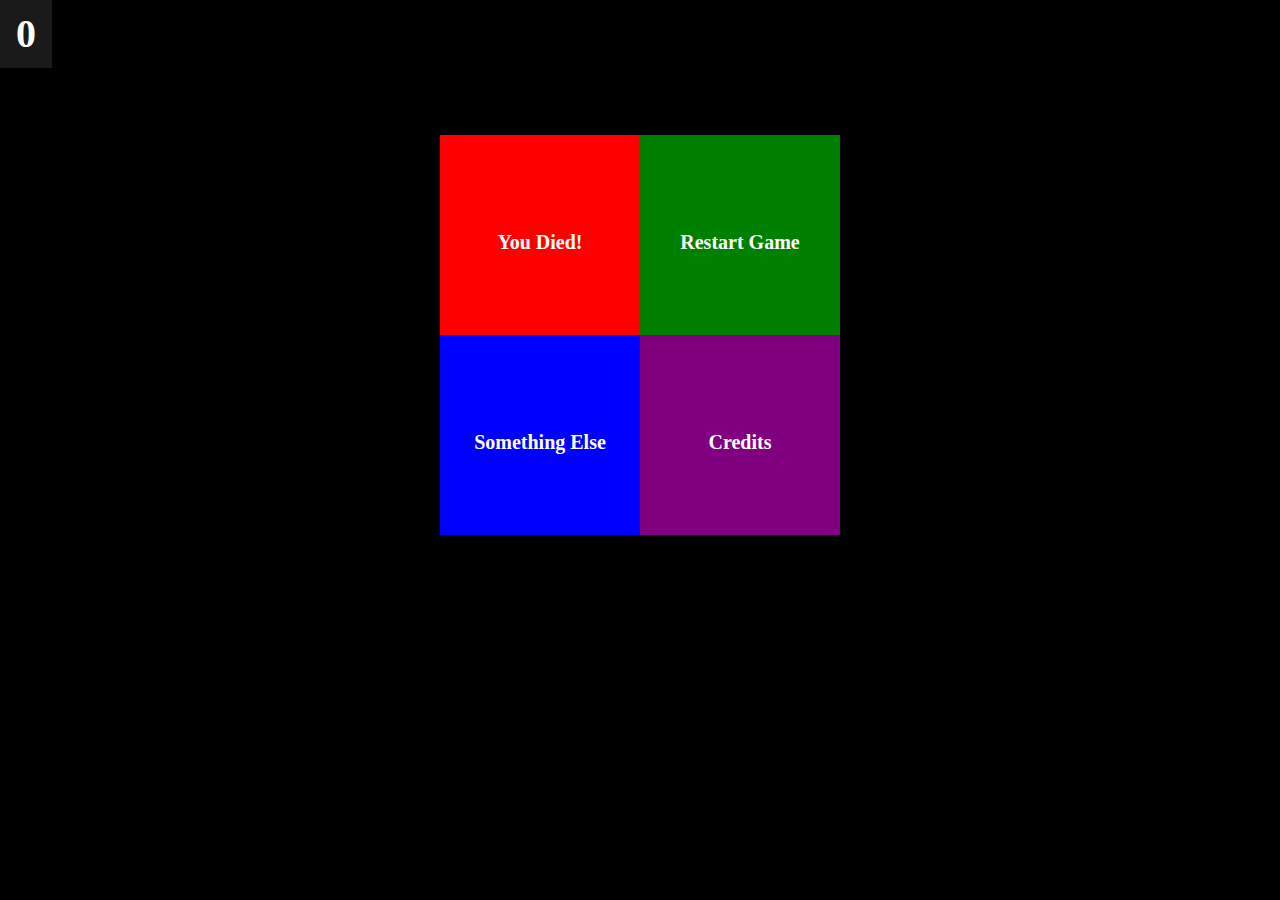
==== index.html @ 5a7988da "added simple restart menu" ====
<!DOCTYPE html>
<html>

<script id="vertex-shader" type="x-shader/x-vertex">
attribute vec4 vPosition;
attribute  vec2 vBuildTexCoord;
attribute vec3 vNormal;

uniform mat4 mvMatrix, pMatrix;

uniform vec4 ambientProduct, diffuseProduct, specularProduct;
uniform vec3 lightPosition;
uniform float shininess;

varying vec2 fBuildTexCoord;
varying vec4 fColor;

void main()
{
 	vec3 pos = (mvMatrix * vPosition).xyz;
    //light position in camera space

    vec3 L = normalize(lightPosition - pos); 
    vec3 E = normalize(-pos);
    vec3 H = normalize(L + E);
    //vec3 N = normalize(mvMatrix * vec4(vNormal, 0.0)).xyz; 

    //vec4 ambient = ambientProduct;
    //float kd = abs(dot(L, N));
    //vec4 diffuse = kd * diffuseProduct;

    //float ks = pow(abs(dot(N, H)), shininess);
    //vec4 specular = ks * specularProduct;

    // fColor = ambient + diffuse + specular;
    // fColor.a  = 1.0;

    gl_Position = pMatrix * mvMatrix * vPosition;

	fBuildTexCoord = vBuildTexCoord;
	
    
}
</script>

<script id="fragment-shader" type="x-shader/x-fragment">

precision mediump float;

varying vec2 fBuildTexCoord;
uniform sampler2D texture;

uniform float colorChange;

void main()
{
   if(colorChange==0.0)
    	gl_FragColor = texture2D( texture, fBuildTexCoord );
    else if(colorChange==1.0) 
    	gl_FragColor = vec4(.3,.3,.3,1);
}
</script>
<script src="jquery-1.11.1.min.js"></script>
<script type="text/javascript" src="Common/webgl-utils.js"></script>
<script type="text/javascript" src="Common/initShaders.js"></script>
<script type="text/javascript" src="Common/MV.js"></script>
<script type="text/javascript" src="globals.js"></script>
<script type="text/javascript" src="load.js"></script>
<script type="text/javascript" src="main.js"></script>
<script type="text/javascript" src="collisionDetection.js"></script>
<link rel="stylesheet" type="text/css" href="styles.css">

<body>
<audio id="song" autoplay loop>
 <!-- <source src="WE_SINK.ogg" type="audio/ogg"> -->
  <source src="Sounds/WE_SINK.mp3" type="audio/mpeg">
  Your browser does not support the audio tag.
</audio>


<audio id='crash'>
	<source src="Sounds/explosion.mp3" type="audio/mpeg">
</audio>

<div class='canvas-wrap'>
	<canvas id="gl-canvas" width="1406" height="668">
	Oops ... your browser doesn't support the HTML5 canvas element
	</canvas>
	<div class='menu-wrap'>
		<div class='inner-wrap'>
			<div class='row'>
				<div style='background:red' class='col'><h2>You Died!</h2></div><div id='restart' style='background:green' class='col'><h2>Restart Game</h2></div>
			</div>
			<div class='row'>
				<div style = 'background:blue;' class='col'><h2>Something Else</h2></div><div style = 'background:purple' class='col'><h2>Credits</h2></div>
			</div>
		</div>
	</div>
</div>

<script>
	var song = document.getElementById("song");
	song.volume = .2;
	$(document).ready(function(){
		$('.menu-wrap').hide();
	});
	$('#restart').click(function(){
		restart = true;
		$('.menu-wrap').hide();
	});
</script>

<div class="count">0</div>
</body>
</html>
---- styles.css ----
html
{
  background: black;
  margin:0;
}

body
{
  text-align: center;
  color: #ffffff;
  margin:0;
}
canvas
{
	margin:0;
	position:absolute;
	top:0;
	left:0;
}

.count
{
  position: absolute;
  top:0;
  left:0;
  margin: 0px 0;
  padding: 14px 16px;
  font-size: 40px;
  line-height: 40px;
  font-weight: 600;
  font-smoothing: antialiased;
  -webkit-font-smoothing: antialiased;
  +border-radius(4px);
  display: inline-block;
  background: rgba(255,255,255,0.1);
}
  
  &.glow{
    +text-shadow(0 0 4px #ffffff);
    }
    
#col
{
	position:absolute;
	bottom:20px;
	left:0px;
}

.canvas-wrap
{
	width:auto
	height:auto;
	position:absolute;
	top:0;
	left:0;
	right:0;
	bottom:0;
}

.menu-wrap
{
	position:absolute;
	width:100%;
	height:400px;
	top:15%;
	display:hidden;
}
.inner-wrap
{
	margin:auto;
	height:100%;
	width:400px;
}
.row
{
	width:100%;
	height:50%;
	margin: 0;
	padding: 0;

}
.col
{
	width:50%;
	height:100%;
	margin:0;
	padding:0;
	display:inline-block;
	background:green;
	cursor:pointer;

}
h2
{
	color:white;
	text-align:center;
	font-size: 20px;
	margin-top: 48%;
  	font-weight: 600;
  	font-smoothing: antialiased;
  	-webkit-font-smoothing: antialiased;
  	+border-radius(4px);
}
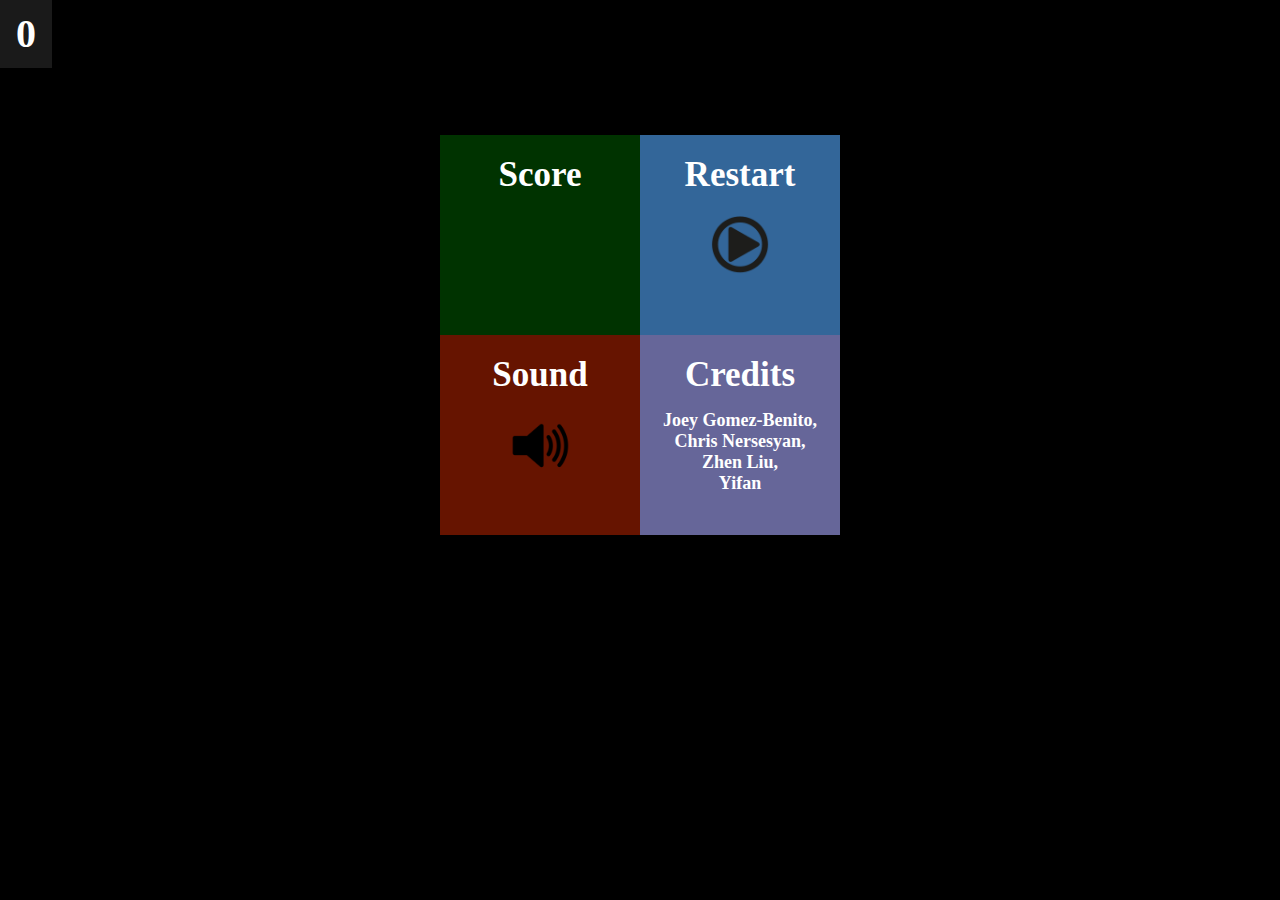
==== commit 97f77ba4: "Menu changes and improvements" ====
--- a/index.html
+++ b/index.html
@@ -89,13 +89,34 @@
 	<div class='menu-wrap'>
 		<div class='inner-wrap'>
 			<div class='row'>
-				<div style='background:red' class='col'><h2>You Died!</h2></div><div id='restart' style='background:green' class='col'><h2>Restart Game</h2></div>
+				<div style='background:#003300; float:left;' class='col'>	
+					<div class='text'>
+						<h1>Score</h1>
+						<h2 class='score-text' style='font-size:65px'></h2>
+					</div>
+				</div><div id='restart' style='background:#336699; float:right;' class='col'>
+					<div class='text'>
+						<h1 style='margin-bottom:20px;'>Restart</h1>
+						<img src = 'images/play.png'>
+					</div>
+				</div>
 			</div>
 			<div class='row'>
-				<div style = 'background:blue;' class='col'><h2>Something Else</h2></div><div style = 'background:purple' class='col'><h2>Credits</h2></div>
+				<div style = 'background:#661400; float:left;' class='col'>
+					<div class='text'>
+						<h1 style='margin-bottom:20px;'>Sound</h1>
+						<div id='sound-btn' class='play'></div>
+					</div>
+			</div><div style = 'background:#666699; float:right' class='col'>
+				<div class='text'>
+					<h1 style='margin-bottom:15px;'>Credits<br></h1>
+					<h2>Joey Gomez-Benito, <br>Chris Nersesyan, <br>Zhen Liu, <br>Yifan</h2>
+				</div>
+			</div>
 			</div>
 		</div>
 	</div>
+	<div class="count">0</div>
 </div>
 
 <script>
@@ -107,9 +128,26 @@
 	$('#restart').click(function(){
 		restart = true;
 		$('.menu-wrap').hide();
+		$('.count').show();
 	});
+	
+	
+	$('#sound-btn').click(function(){
+   		$('#sound-btn').toggleClass('play');
+   		if(!$('#sound-btn').hasClass('play'))
+		{
+			song.pause();
+		}
+		else
+		{
+			song.play();
+		//alert("here");
+		}
+   		
+	});
+
 </script>
 
-<div class="count">0</div>
+
 </body>
 </html>
--- a/styles.css
+++ b/styles.css
@@ -77,6 +77,7 @@
 	height:50%;
 	margin: 0;
 	padding: 0;
+	background:black;
 
 }
 .col
@@ -90,14 +91,65 @@
 	cursor:pointer;
 
 }
-h2
+.col:hover
+{
+	opacity:.8;
+}
+
+h2, h1
 {
 	color:white;
 	text-align:center;
-	font-size: 20px;
-	margin-top: 48%;
   	font-weight: 600;
   	font-smoothing: antialiased;
   	-webkit-font-smoothing: antialiased;
   	+border-radius(4px);
+  	margin:0;
+  	padding:0;
+  	
 }
+
+h2
+{
+	font-size:18px;
+}
+h1
+{
+	font-size:35px;
+}
+.text
+{
+	padding:20px;
+}
+.text-inner
+{
+	clear:both;
+	position:absolute;
+	top:0;
+	right:0;
+	left:0;
+	bottom:0;
+	
+}
+.play
+{
+	background-image:url('images/sound_on.png') !important;
+	width:60px;
+	height:60px;
+	background-size:cover;
+	margin:auto;
+}
+#sound-btn
+{
+	background-image:url('images/sound_off.png');
+	width:60px;
+	height:60px;
+	background-size:cover;
+	margin:auto;
+}
+img
+{
+	width:60px;
+	height:auto;
+	margin:auto;
+}
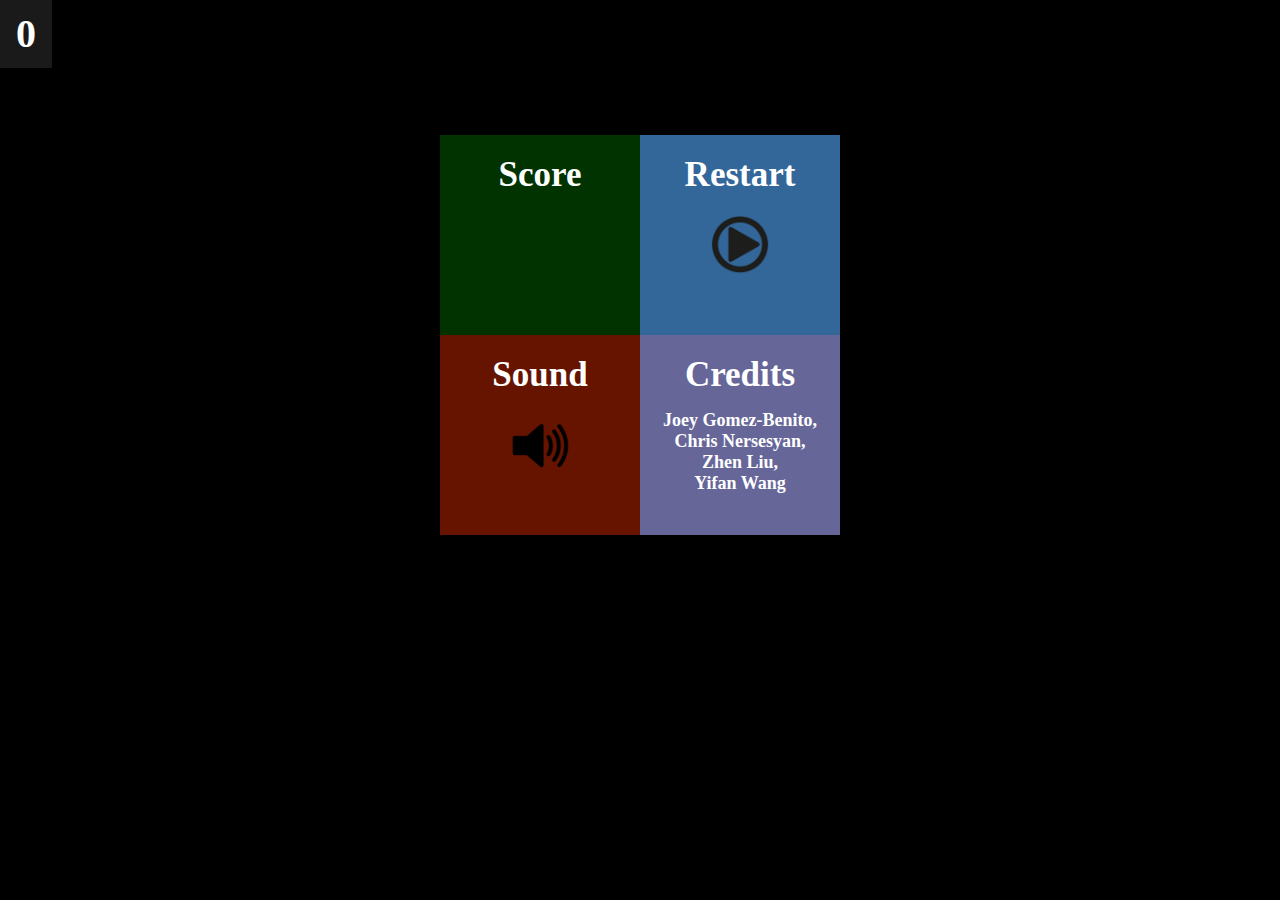
==== commit 141d1fc0: "Added Yifan's last name" ====
--- a/index.html
+++ b/index.html
@@ -12,32 +12,50 @@
 uniform vec3 lightPosition;
 uniform float shininess;
 
+uniform float colorChange;
+
 varying vec2 fBuildTexCoord;
 varying vec4 fColor;
+varying float fColorChange;
 
 void main()
 {
- 	vec3 pos = (mvMatrix * vPosition).xyz;
-    //light position in camera space
 
-    vec3 L = normalize(lightPosition - pos); 
-    vec3 E = normalize(-pos);
-    vec3 H = normalize(L + E);
-    //vec3 N = normalize(mvMatrix * vec4(vNormal, 0.0)).xyz; 
+	if(colorChange == 1.0)
+	{
+		vec3 pos = (mvMatrix * vPosition).xyz;
+		
+		//light position in camera space
+		vec3 L = normalize(lightPosition - pos); 
+		vec3 E = normalize(-pos);
+		vec3 H = normalize(L + E);
+		vec3 N = normalize(mvMatrix * vec4(vNormal, 0.0)).xyz; 
 
-    //vec4 ambient = ambientProduct;
-    //float kd = abs(dot(L, N));
-    //vec4 diffuse = kd * diffuseProduct;
+		vec4 ambient = ambientProduct;
+		//float kd = abs(dot(L, N));
+		float kd = max( dot(L,N), 0.0 );
+		vec4 diffuse = kd * diffuseProduct;
 
-    //float ks = pow(abs(dot(N, H)), shininess);
-    //vec4 specular = ks * specularProduct;
-
-    // fColor = ambient + diffuse + specular;
-    // fColor.a  = 1.0;
-
-    gl_Position = pMatrix * mvMatrix * vPosition;
-
+		//float ks = pow(abs(dot(N, H)), shininess);
+		float ks = pow( max(dot(N, H), 0.0), shininess );
+		vec4 specular = ks * specularProduct;
+		
+		if( dot(L, N) < 0.0 ) {
+			specular = vec4(0.0, 0.0, 0.0, 1.0);
+		} 
+		
+		fColor = ambient + diffuse + specular;
+		fColor.a  = 1.0;
+	}
+	
+	else
+	{
+		fColor = vec4(1,1,1,1);
+	}
+	
+	gl_Position = pMatrix * mvMatrix * vPosition;
 	fBuildTexCoord = vBuildTexCoord;
+	fColorChange = colorChange;
 	
     
 }
@@ -48,16 +66,18 @@
 precision mediump float;
 
 varying vec2 fBuildTexCoord;
+varying vec4 fColor;
+varying float fColorChange;
 uniform sampler2D texture;
 
-uniform float colorChange;
+
 
 void main()
 {
-   if(colorChange==0.0)
+   if(fColorChange==0.0)
     	gl_FragColor = texture2D( texture, fBuildTexCoord );
-    else if(colorChange==1.0) 
-    	gl_FragColor = vec4(.3,.3,.3,1);
+   else if(fColorChange==1.0) 
+    	gl_FragColor = fColor;
 }
 </script>
 <script src="jquery-1.11.1.min.js"></script>
@@ -92,7 +112,7 @@
 				<div style='background:#003300; float:left;' class='col'>	
 					<div class='text'>
 						<h1>Score</h1>
-						<h2 class='score-text' style='font-size:65px'></h2>
+						<h2 class='score-text' style='font-size:65px;margin-top:20px'></h2>
 					</div>
 				</div><div id='restart' style='background:#336699; float:right;' class='col'>
 					<div class='text'>
@@ -102,7 +122,7 @@
 				</div>
 			</div>
 			<div class='row'>
-				<div style = 'background:#661400; float:left;' class='col'>
+				<div id = 'sound-div' style = 'background:#661400; float:left;' class='col'>
 					<div class='text'>
 						<h1 style='margin-bottom:20px;'>Sound</h1>
 						<div id='sound-btn' class='play'></div>
@@ -110,7 +130,7 @@
 			</div><div style = 'background:#666699; float:right' class='col'>
 				<div class='text'>
 					<h1 style='margin-bottom:15px;'>Credits<br></h1>
-					<h2>Joey Gomez-Benito, <br>Chris Nersesyan, <br>Zhen Liu, <br>Yifan</h2>
+					<h2>Joey Gomez-Benito, <br>Chris Nersesyan, <br>Zhen Liu, <br>Yifan Wang</h2>
 				</div>
 			</div>
 			</div>
@@ -121,7 +141,7 @@
 
 <script>
 	var song = document.getElementById("song");
-	song.volume = .2;
+	song.volume = .5;
 	$(document).ready(function(){
 		$('.menu-wrap').hide();
 	});
@@ -132,15 +152,17 @@
 	});
 	
 	
-	$('#sound-btn').click(function(){
+	$('#sound-div').click(function(){
    		$('#sound-btn').toggleClass('play');
    		if(!$('#sound-btn').hasClass('play'))
 		{
 			song.pause();
+			
 		}
 		else
 		{
 			song.play();
+			
 		//alert("here");
 		}
    		
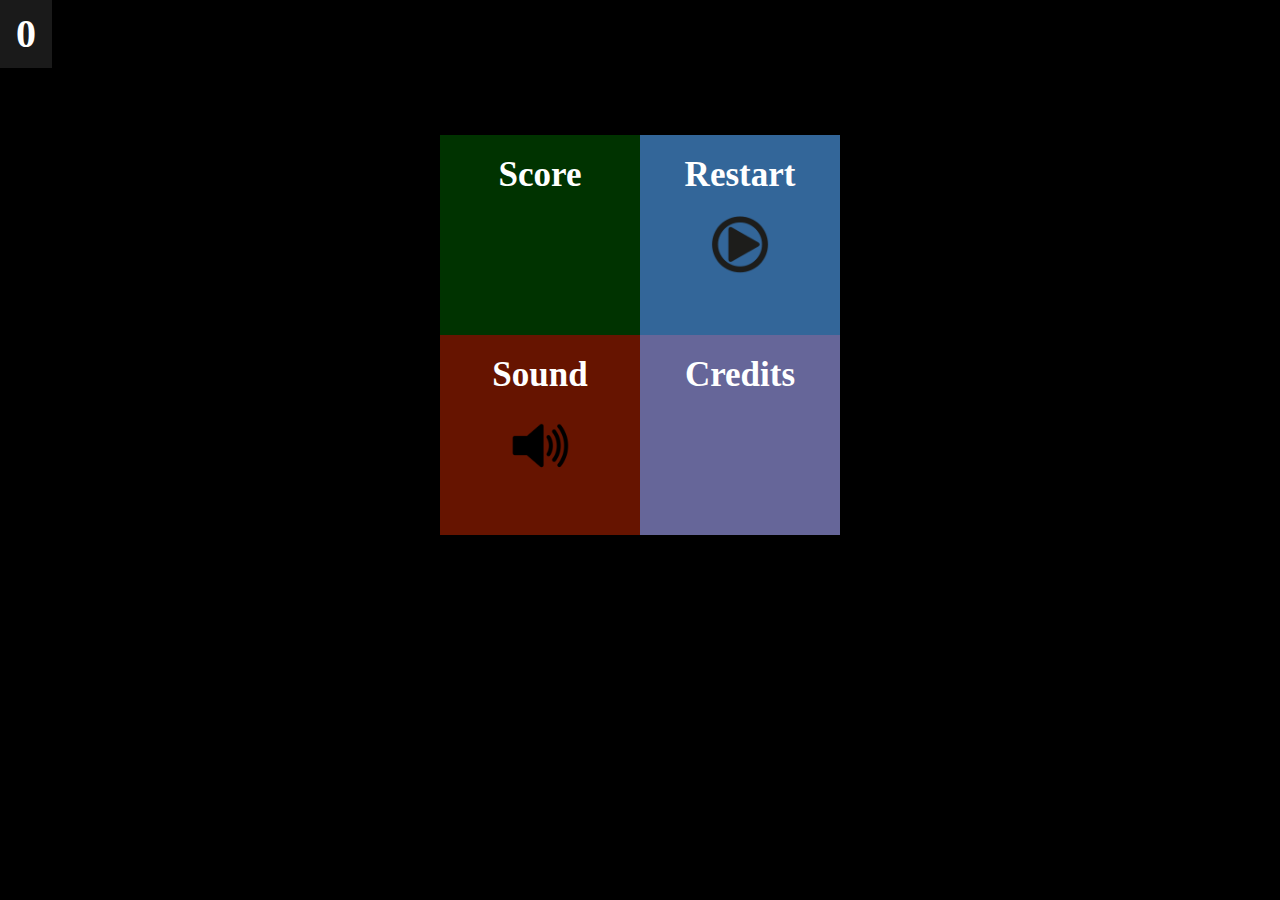
==== commit 6c84fabb: "remove names" ====
--- a/index.html
+++ b/index.html
@@ -17,6 +17,12 @@
 varying vec2 fBuildTexCoord;
 varying vec4 fColor;
 varying float fColorChange;
+varying vec4 fPosition;
+varying vec3 fLightPosition;
+varying mat4 fmvMatrix;
+varying vec4 fAmbientProduct;
+varying vec4 fDiffuseProduct;
+varying vec4 fSpecularProduct;
 
 void main()
 {
@@ -56,8 +62,13 @@
 	gl_Position = pMatrix * mvMatrix * vPosition;
 	fBuildTexCoord = vBuildTexCoord;
 	fColorChange = colorChange;
-	
-    
+	fPosition = vPosition;
+	fLightPosition = lightPosition;
+    fmvMatrix = mvMatrix;
+	fAmbientProduct =ambientProduct;
+    fDiffuseProduct = diffuseProduct;
+    fSpecularProduct = specularProduct ;
+
 }
 </script>
 
@@ -68,7 +79,16 @@
 varying vec2 fBuildTexCoord;
 varying vec4 fColor;
 varying float fColorChange;
+varying vec4 fPosition;
+varying vec3 fLightPosition;
+varying mat4 fmvMatrix;
+varying vec4 fAmbientProduct;
+varying vec4 fDiffuseProduct;
+varying vec4 fSpecularProduct;
+
+
 uniform sampler2D texture;
+uniform sampler2D texture2;
 
 
 
@@ -76,6 +96,41 @@
 {
    if(fColorChange==0.0)
     	gl_FragColor = texture2D( texture, fBuildTexCoord );
+	else if(fColorChange==2.0)
+	{
+		//bump map part
+		//vec3 NN =  normalize(texture2D( texture2, fBuildTexCoord ).rgb * 2.0 - 1.0);  
+		vec3 NN =  normalize(texture2D( texture2, fBuildTexCoord ).rgb * 2.0 - 1.0);  
+		
+		vec3 pos = (fmvMatrix * fPosition).xyz;
+		
+		//light position in camera space
+		vec3 L = normalize(fLightPosition - pos); 
+		vec3 E = normalize(-pos);
+		vec3 H = normalize(L + E);
+		vec3 N = normalize(fmvMatrix * vec4(NN, 0.0)).xyz; 
+		vec4 ambient = fAmbientProduct;
+		float kd = max( dot(L,N), 0.0 );
+		vec4 diffuse = kd * fDiffuseProduct;
+
+		//float ks = pow(abs(dot(N, H)), shininess);
+		float ks = pow( max(dot(N, H), 0.0), 500.0 );
+		vec4 specular = ks * fSpecularProduct;
+		
+		
+		
+		if( dot(L, N) < 0.0 ) {
+			specular = vec4(0.0, 0.0, 0.0, 1.0);
+		} 
+		
+		vec4 bumpColor = ambient + diffuse + specular;
+		bumpColor.a = 1.0;
+		
+		
+		gl_FragColor = texture2D( texture, fBuildTexCoord ) * bumpColor ; 
+	
+	
+	}
    else if(fColorChange==1.0) 
     	gl_FragColor = fColor;
 }
@@ -130,7 +185,7 @@
 			</div><div style = 'background:#666699; float:right' class='col'>
 				<div class='text'>
 					<h1 style='margin-bottom:15px;'>Credits<br></h1>
-					<h2>Joey Gomez-Benito, <br>Chris Nersesyan, <br>Zhen Liu, <br>Yifan Wang</h2>
+					<h2></h2>
 				</div>
 			</div>
 			</div>
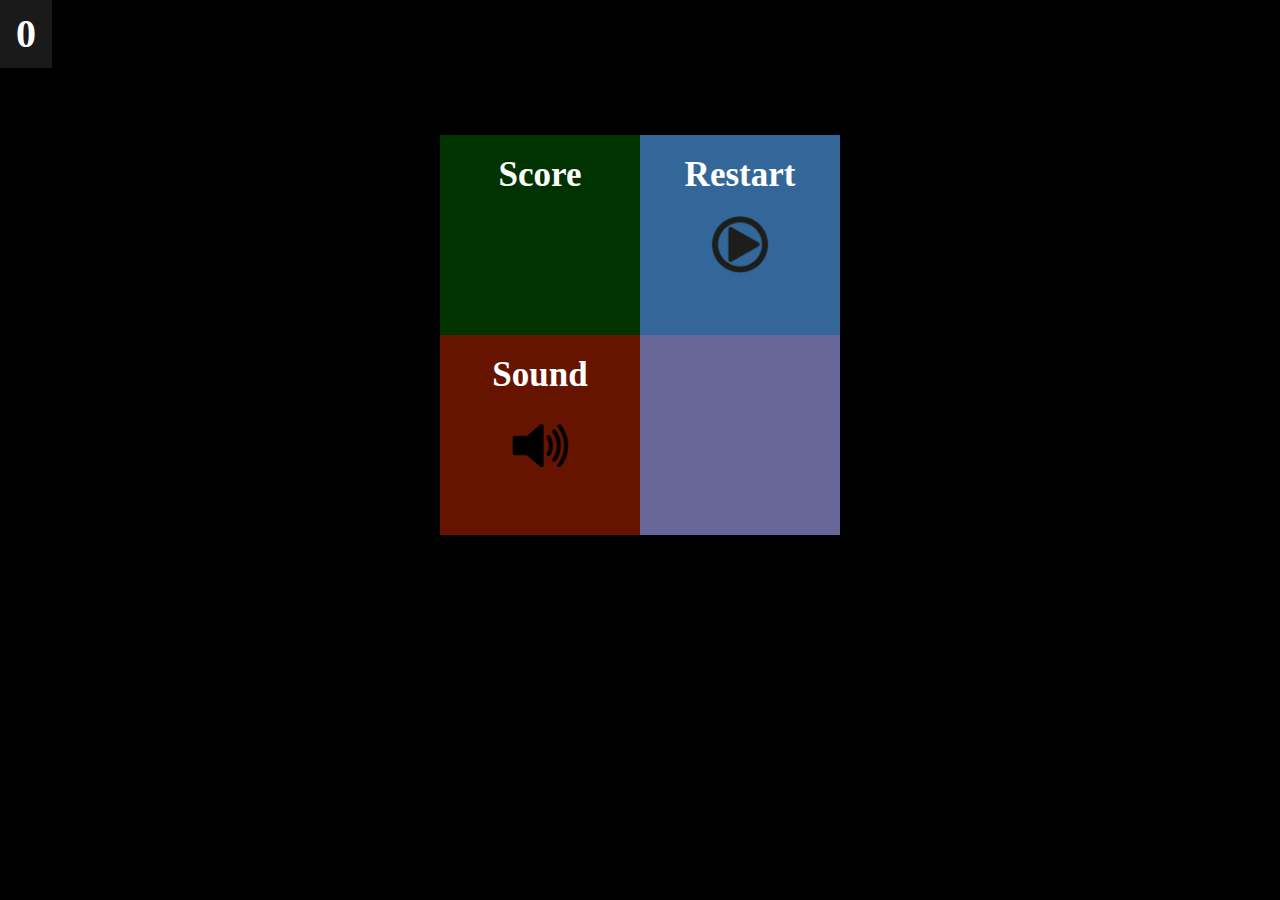
==== commit 474c3bf2: "remove credit" ====
--- a/index.html
+++ b/index.html
@@ -184,7 +184,7 @@
 					</div>
 			</div><div style = 'background:#666699; float:right' class='col'>
 				<div class='text'>
-					<h1 style='margin-bottom:15px;'>Credits<br></h1>
+					<h1 style='margin-bottom:15px;'><br></h1>
 					<h2></h2>
 				</div>
 			</div>
